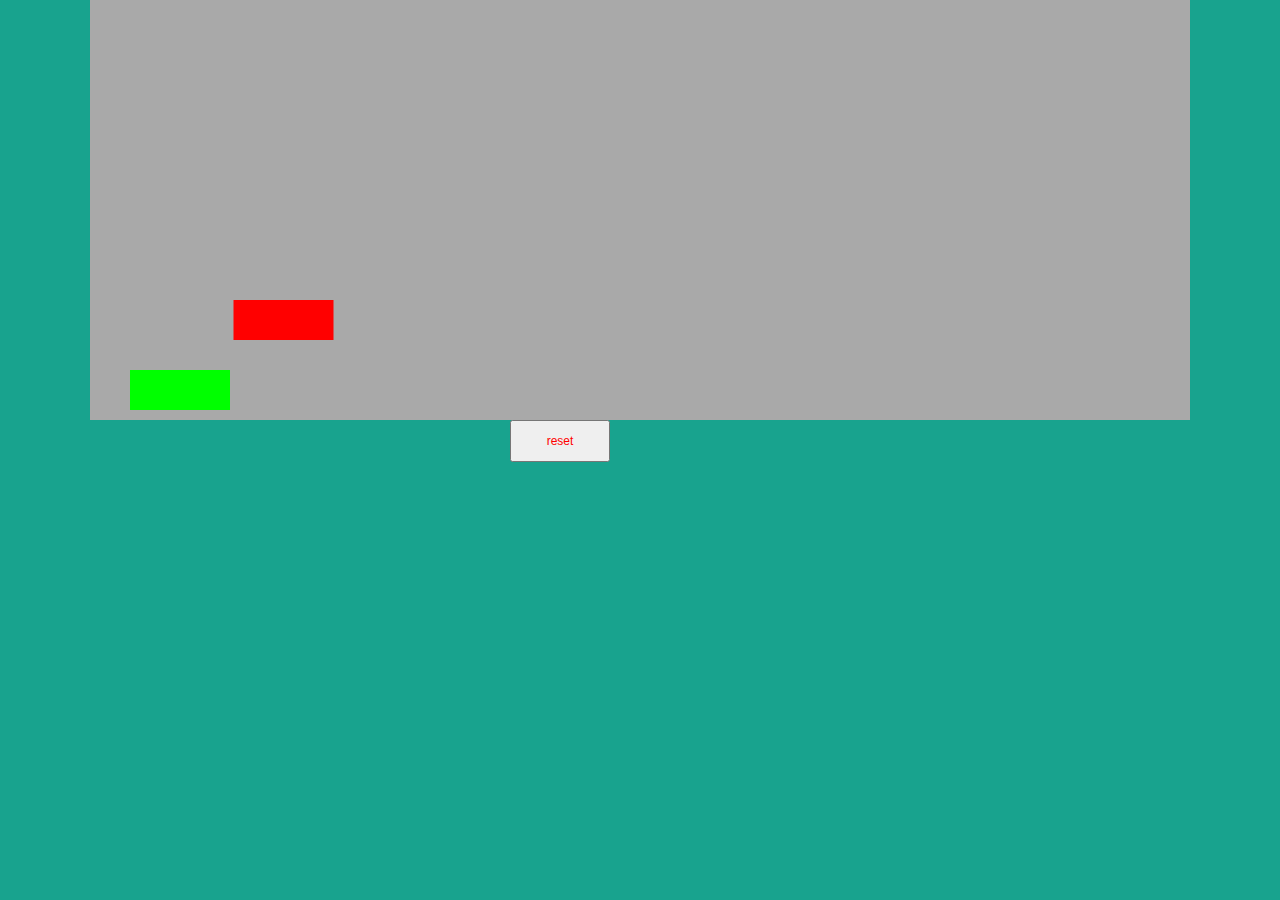
==== index.html @ dd0e9f3d "Racing game" ====
<DOCTYPE html>
<html>
	<head>
	<meta charset="utf-8" />
	<link href="game.css" rel="stylesheet" type="text/css">
    		<title>Gamedev Canvas Workshop</title>
    			<style>
    				* { padding: 0; margin: 0; }
    				canvas { background: #00FF00; display: block; margin: 0 auto; }
    			</style>
	</head>
<title>Racing game</title>
<body>

<canvas id="myCanvas" width="1100" height="420"></canvas>

<script src="game.js"></script>

<button onclick="document.location.reload();" class="btn btn-default" id="reset">reset</button>

</body>
</html>
---- game.css ----
#myCanvas {
	background-color: darkgrey ;
}

body {
	background-color: #18A38E;
}


#reset {
	font-size: 12px;
	padding: 12px 28px;
	width: 100px;
	color: red;
	margin-left: 510px;
}

#start {
	font-size: 12px;
	padding: 12px 28px;
	width: 100px
	color: blue;
}
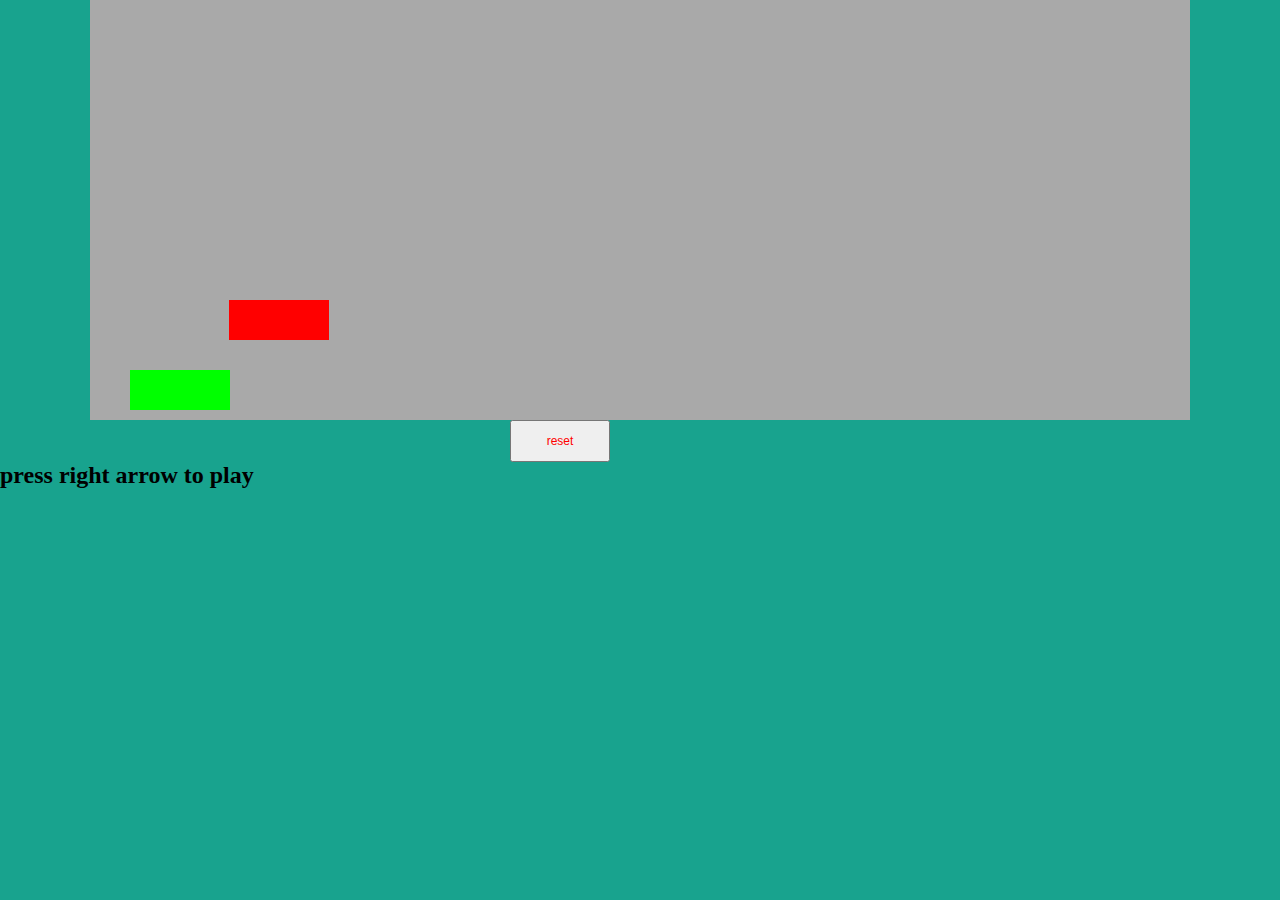
==== commit 1debf667: "instuctions to play" ====
--- a/index.html
+++ b/index.html
@@ -6,17 +6,19 @@
     		<title>Gamedev Canvas Workshop</title>
     			<style>
     				* { padding: 0; margin: 0; }
-    				canvas { background: #00FF00; display: block; margin: 0 auto; }
+    				canvas { background: #eee; display: block; margin: 0 auto; }
     			</style>
 	</head>
 <title>Racing game</title>
 <body>
 
-<canvas id="myCanvas" width="1100" height="420"></canvas>
+<canvas id="myCanvas" width="1100" height="420" ></canvas>
 
 <script src="game.js"></script>
 
 <button onclick="document.location.reload();" class="btn btn-default" id="reset">reset</button>
 
+<h2>press right arrow to play</h2>
+
 </body>
 </html>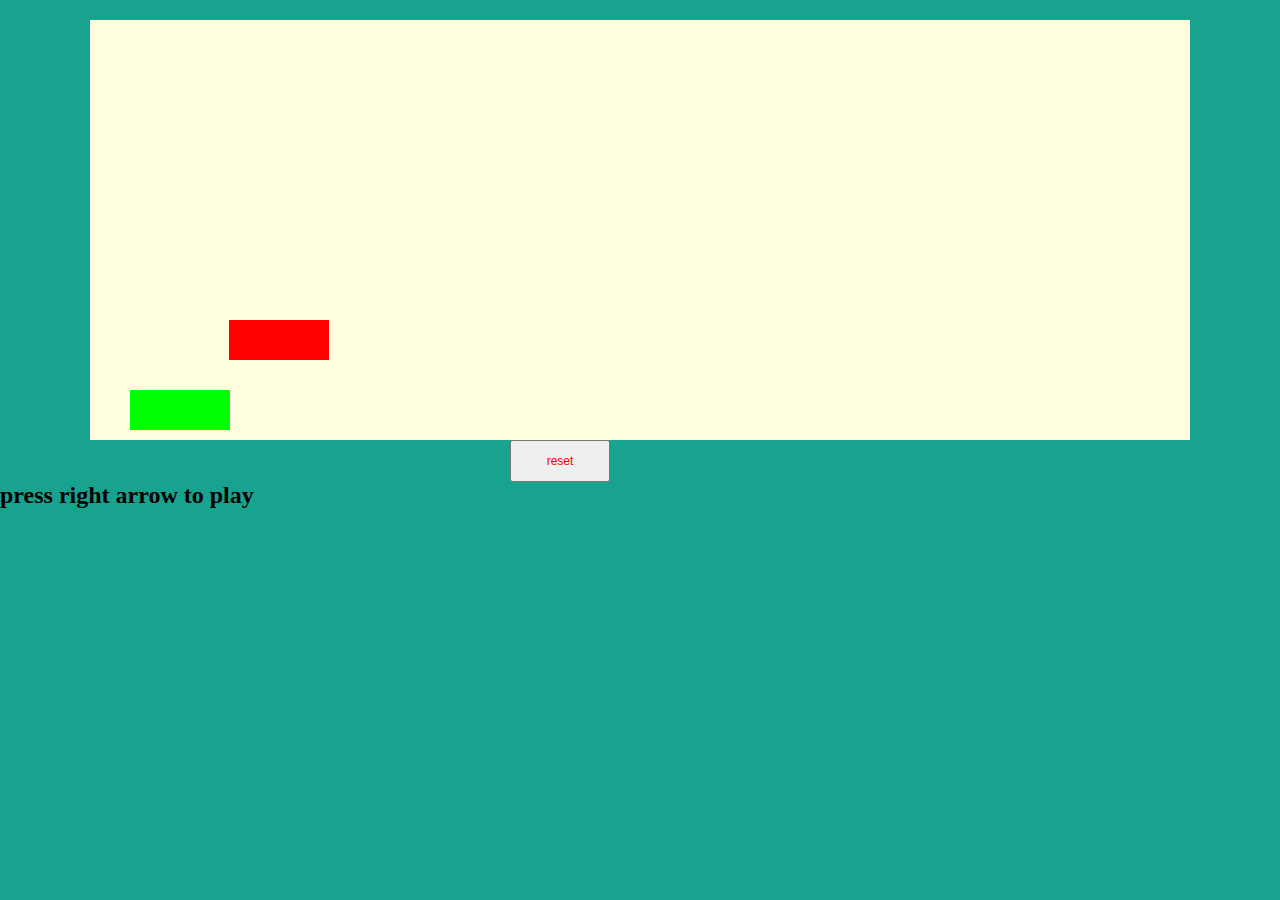
==== commit 0206ff4e: "organized files" ====
--- a/index.html
+++ b/index.html
@@ -3,22 +3,19 @@
 	<head>
 	<meta charset="utf-8" />
 	<link href="game.css" rel="stylesheet" type="text/css">
-    		<title>Gamedev Canvas Workshop</title>
+    		<title>Racing game</title>
     			<style>
     				* { padding: 0; margin: 0; }
     				canvas { background: #eee; display: block; margin: 0 auto; }
     			</style>
 	</head>
-<title>Racing game</title>
-<body>
+	<title>Racing game</title>
+	<body>
+		<canvas id="myCanvas" width="1100" height="420" ></canvas>
+		<script src="game.js"></script>
 
-<canvas id="myCanvas" width="1100" height="420" ></canvas>
+		<button onclick="document.location.reload();" class="btn btn-default" id="reset">reset</button>
 
-<script src="game.js"></script>
-
-<button onclick="document.location.reload();" class="btn btn-default" id="reset">reset</button>
-
-<h2>press right arrow to play</h2>
-
-</body>
+		<h2>press right arrow to play</h2>
+	</body>
 </html>--- a/game.css
+++ b/game.css
@@ -1,11 +1,11 @@
 #myCanvas {
-	background-color: darkgrey ;
+	background-color: lightyellow;
+	margin-top: 20px;
 }
 
 body {
 	background-color: #18A38E;
 }
-
 
 #reset {
 	font-size: 12px;
@@ -20,4 +20,4 @@
 	padding: 12px 28px;
 	width: 100px
 	color: blue;
-}+}
